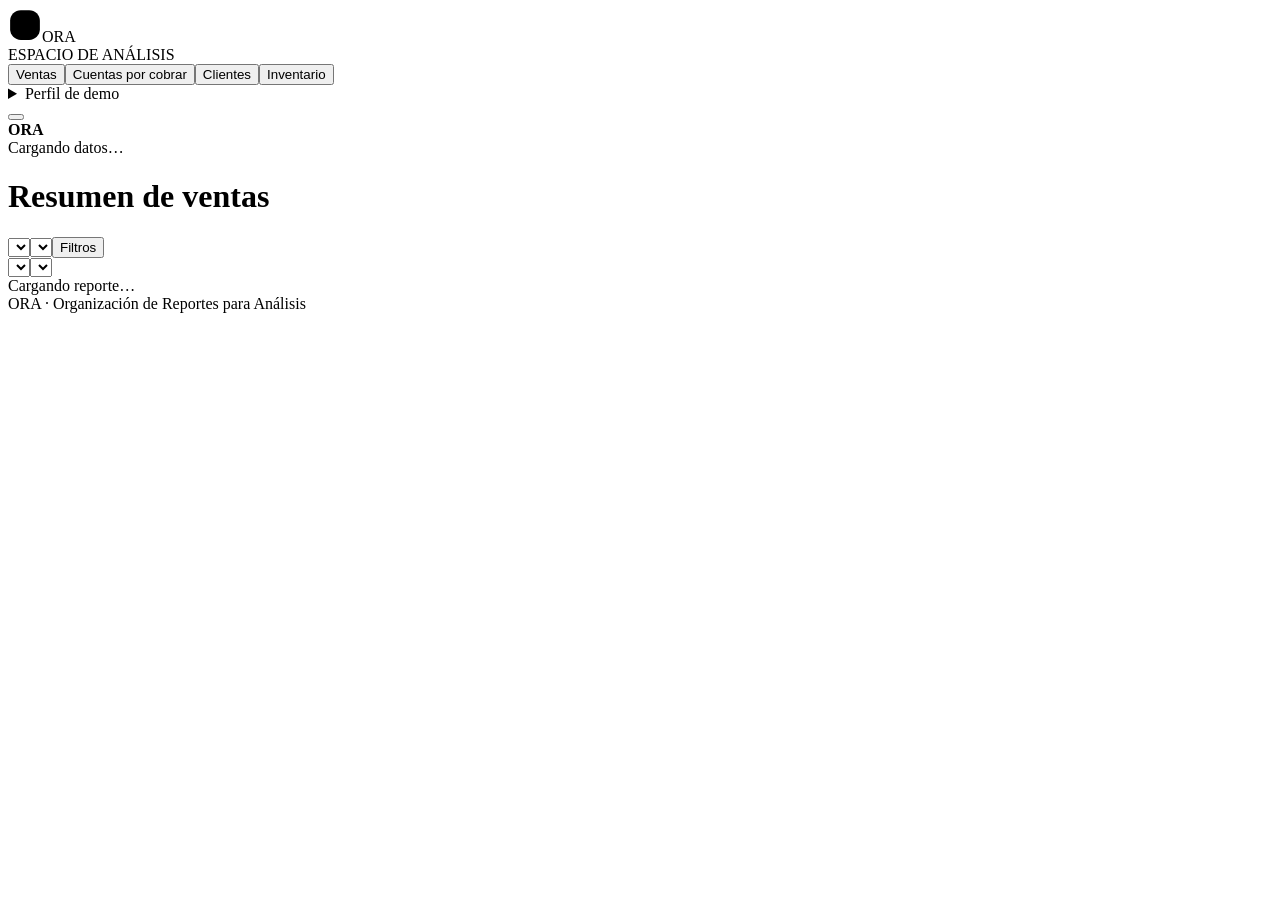
==== web/index.html @ eeb222b1 "Give ORA an identity: Ora, the analyst, with her own section - Ora's face (the ORA mark as a charact" ====
<!doctype html>
<html lang="es"><head><meta charset="utf-8"><meta name="viewport" content="width=device-width, initial-scale=1"><meta name="theme-color" content="#fbf8f4"><title>Ventas · ORA</title><link rel="stylesheet" href="/style.css"><link rel="icon" href="/icon.svg" type="image/svg+xml"><link rel="manifest" href="/manifest.webmanifest"><script src="/boot.js"></script></head>
<body><aside id="sidebar"><div class="brand"><svg class="ora-face" width="34" height="34" viewBox="0 0 64 64" aria-hidden="true"><rect class="ora-head" x="4" y="4" width="56" height="56" rx="20"/><circle class="ora-cheek" cx="15" cy="39" r="4.5"/><circle class="ora-cheek" cx="49" cy="39" r="4.5"/><g class="ora-eyes"><ellipse cx="24" cy="28" rx="4.6" ry="6.2"/><ellipse cx="40" cy="28" rx="4.6" ry="6.2"/></g><path class="ora-mouth" d="M23 40.5q9 8 18 0"/></svg>ORA</div><div class="nav-title">ESPACIO DE ANÁLISIS</div><nav aria-label="Reportes"><button data-module="sales"><i data-icon="chart"></i>Ventas</button><button data-module="ar"><i data-icon="wallet"></i>Cuentas por cobrar</button><button data-module="clients"><i data-icon="users"></i>Clientes</button><button data-module="inventory"><i data-icon="box"></i>Inventario</button><button data-section="ora" hidden><svg class="ora-face" width="19" height="19" viewBox="0 0 64 64" aria-hidden="true"><rect class="ora-head" x="4" y="4" width="56" height="56" rx="20"/><circle class="ora-cheek" cx="15" cy="39" r="4.5"/><circle class="ora-cheek" cx="49" cy="39" r="4.5"/><g class="ora-eyes"><ellipse cx="24" cy="28" rx="4.6" ry="6.2"/><ellipse cx="40" cy="28" rx="4.6" ry="6.2"/></g><path class="ora-mouth" d="M23 40.5q9 8 18 0"/></svg>Ora</button></nav><div class="aside-foot"><div class="rings" aria-hidden="true"></div><details id="accountMenu"><summary aria-label="Menú de usuario"><i data-icon="user"></i><span>Perfil de demo</span></summary><div class="profile-menu"><button id="openAppearance">Apariencia</button><button id="openTour">Recorrido guiado</button><form id="logout" method="post" action="/logout" hidden><button>Cerrar sesión</button></form></div></details></div></aside>
<dialog id="mobileNav" aria-label="Navegación"><button id="navClose" aria-label="Cerrar menú"></button></dialog><main><header><button id="navOpen" aria-label="Abrir menú lateral"></button><div class="company"><span class="avatar"><i data-icon="building"></i></span><strong id="company">ORA</strong><span class="badge"></span></div><div class="account"><span class="sync" id="sync" role="status">Cargando datos…</span></div></header>
<div class="page"><div id="tourOffer" hidden><span>Conoce los reportes de tu plan</span><button id="tourStart">Iniciar recorrido</button><button id="tourDismiss">Omitir</button></div><h1 id="title">Resumen de ventas</h1><p class="subtitle" id="subtitle"></p>
<div class="filters"><label><i data-icon="calendar"></i><select id="period" aria-label="Período"></select></label><label><select id="currency" aria-label="Moneda"></select></label><button id="filterToggle" aria-controls="secondaryFilters" aria-expanded="false">Filtros <span id="filterCount"></span></button><div id="secondaryFilters"><label><i data-icon="pin"></i><select id="branch" aria-label="Sucursal"></select></label><label hidden><select id="seller" aria-label="Vendedor"></select></label><label hidden><select id="zone" aria-label="Zona"></select></label><label id="prodLabel"><select id="product" aria-label="Producto"></select></label><label hidden><select id="statementCustomer" aria-label="Cliente del estado de cuenta"></select></label><label hidden><select id="warehouse" aria-label="Almacén"></select></label><label hidden><select id="category" aria-label="Categoría"></select></label><label hidden><select id="stockProduct" aria-label="Producto de inventario"></select></label></div></div>
<div class="report-bar" id="reportBar" hidden><div class="report-tabs" role="group" aria-label="Vista del reporte"></div><div id="viewExport"></div></div>
<div id="docFilters" class="doc-filters" hidden><label>Buscar documento o cliente<input type="search" id="docSearch" placeholder="Número o nombre"></label><label>Desde<input type="date" id="docFrom"></label><label>Hasta<input type="date" id="docUntil"></label><label>Tipo<select id="docType"><option value="">Todos</option><option value="invoice">Factura</option><option value="credit">Nota de crédito</option></select></label></div>
<div id="restockControls" class="doc-filters" hidden><label>Período de consumo<select id="demandMonths" aria-label="Período de consumo"><option value="1">1 mes</option><option value="2">2 meses</option><option value="3">3 meses</option></select></label><label>Plazo de entrega (días)<input id="leadDays" type="number" min="0" max="365" step="1" placeholder="Según producto"></label><label>Seguridad (unidades)<input id="safetyUnits" type="number" min="0" max="10000000" step="1" placeholder="Según producto"></label><label>Prioridad<select id="stockPriority"><option value="">Todas</option><option>Prioritario</option><option>Revisar pronto</option><option>Sin urgencia</option><option>Datos insuficientes</option></select></label></div><section id="dashboard" aria-label="Indicadores del reporte"><div class="loader" role="status"><span></span>Cargando reporte…</div></section><footer>ORA · Organización de Reportes para Análisis <span></span></footer></div><section id="oraView" hidden aria-labelledby="oraTitle"><header class="ora-head-bar"><span class="ora-avatar"><svg class="ora-face" width="52" height="52" viewBox="0 0 64 64" aria-hidden="true"><rect class="ora-head" x="4" y="4" width="56" height="56" rx="20"/><circle class="ora-cheek" cx="15" cy="39" r="4.5"/><circle class="ora-cheek" cx="49" cy="39" r="4.5"/><g class="ora-eyes"><ellipse cx="24" cy="28" rx="4.6" ry="6.2"/><ellipse cx="40" cy="28" rx="4.6" ry="6.2"/></g><path class="ora-mouth" d="M23 40.5q9 8 18 0"/></svg></span><div><h1 id="oraTitle">Ora</h1><p>Tu analista. Lee tu ERP en vivo y te muestra de dónde sale cada cifra.</p></div><span class="ora-period" id="oraPeriod"></span><button type="button" id="oraReset" class="secondary">Nueva conversación</button></header><div id="agentLog" class="ora-log" aria-live="polite"></div><div id="agentAttached"></div><form id="agentForm"><label class="agent-attach" title="Adjuntar PDF, imagen, Excel o CSV"><input type="file" id="agentFiles" multiple accept=".pdf,.png,.jpg,.jpeg,.webp,.csv,.txt,.xlsx" class="visually-hidden"><i data-icon="clip"></i><span class="visually-hidden">Adjuntar archivo</span></label><label for="agentInput" class="visually-hidden">Tu pregunta para Ora</label><textarea id="agentInput" rows="1" maxlength="2000" placeholder="Escribe tu pregunta para Ora"></textarea><button id="agentSend">Enviar</button></form></section></main>
<dialog id="detail" aria-labelledby="dt"><div class="dialog-head"><div><small id="detailKind">DOCUMENTOS DE RESPALDO</small><h2 id="dt"></h2></div><button id="close" aria-label="Cerrar detalle"></button></div><div id="detailBody"></div></dialog>
<dialog id="appearance" aria-labelledby="appearanceTitle"><div class="dialog-head"><h2 id="appearanceTitle">Apariencia</h2><button id="closeAppearance" aria-label="Cerrar apariencia"></button></div><p>Paleta del portal</p><div id="palettes"></div><label class="accent-input">Color de acento <input type="color" id="accent"></label><p id="contrast" role="status"></p><button class="secondary" id="resetTheme">Restablecer Mango</button></dialog>
<dialog id="tour" aria-label="Recorrido guiado"><div id="tourSpot" aria-hidden="true"></div><div id="tourCard"><div id="tourCourses"><h2>Recorrido guiado</h2><div id="courseList"></div><button id="tourCancel">Cerrar</button></div><div id="tourSteps"><div aria-live="polite" aria-atomic="true"><small id="tourCount"></small><h2 id="tourTitle"></h2><p id="tourText"></p></div><div class="tour-actions"><button id="tourSkip">Omitir</button><button id="tourPrev">Anterior</button><button id="tourNext">Siguiente</button></div></div></div></dialog><script type="module" src="/portal.js"></script><script type="module" src="/agent.js"></script></body></html>
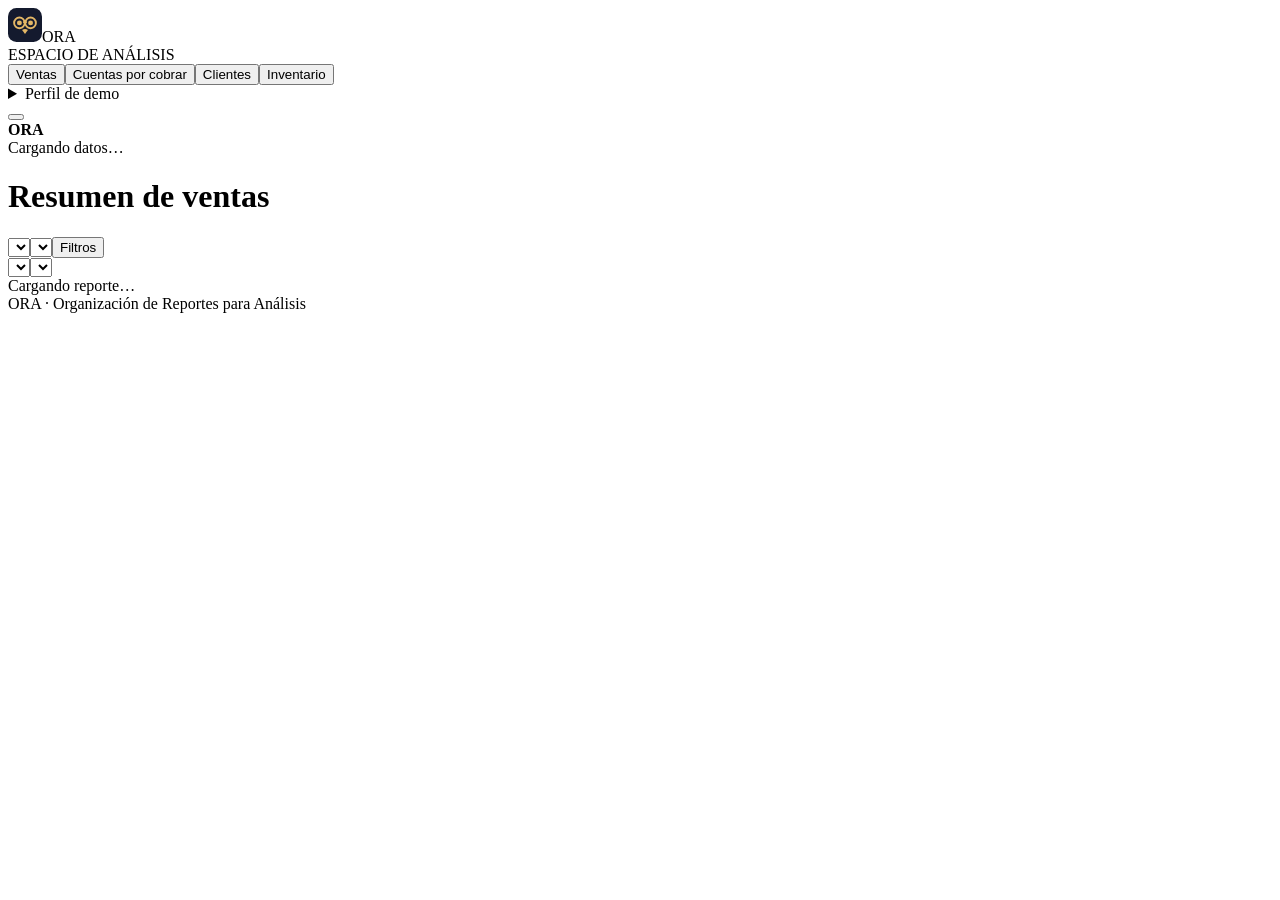
==== commit a87c9a85: "Make Ora an owl and dress ORA in a midnight theme - Ora is now an owl analyst generated with Higgsfi" ====
--- a/web/index.html
+++ b/web/index.html
@@ -1,12 +1,12 @@
 <!doctype html>
-<html lang="es"><head><meta charset="utf-8"><meta name="viewport" content="width=device-width, initial-scale=1"><meta name="theme-color" content="#fbf8f4"><title>Ventas · ORA</title><link rel="stylesheet" href="/style.css"><link rel="icon" href="/icon.svg" type="image/svg+xml"><link rel="manifest" href="/manifest.webmanifest"><script src="/boot.js"></script></head>
-<body><aside id="sidebar"><div class="brand"><svg class="ora-face" width="34" height="34" viewBox="0 0 64 64" aria-hidden="true"><rect class="ora-head" x="4" y="4" width="56" height="56" rx="20"/><circle class="ora-cheek" cx="15" cy="39" r="4.5"/><circle class="ora-cheek" cx="49" cy="39" r="4.5"/><g class="ora-eyes"><ellipse cx="24" cy="28" rx="4.6" ry="6.2"/><ellipse cx="40" cy="28" rx="4.6" ry="6.2"/></g><path class="ora-mouth" d="M23 40.5q9 8 18 0"/></svg>ORA</div><div class="nav-title">ESPACIO DE ANÁLISIS</div><nav aria-label="Reportes"><button data-module="sales"><i data-icon="chart"></i>Ventas</button><button data-module="ar"><i data-icon="wallet"></i>Cuentas por cobrar</button><button data-module="clients"><i data-icon="users"></i>Clientes</button><button data-module="inventory"><i data-icon="box"></i>Inventario</button><button data-section="ora" hidden><svg class="ora-face" width="19" height="19" viewBox="0 0 64 64" aria-hidden="true"><rect class="ora-head" x="4" y="4" width="56" height="56" rx="20"/><circle class="ora-cheek" cx="15" cy="39" r="4.5"/><circle class="ora-cheek" cx="49" cy="39" r="4.5"/><g class="ora-eyes"><ellipse cx="24" cy="28" rx="4.6" ry="6.2"/><ellipse cx="40" cy="28" rx="4.6" ry="6.2"/></g><path class="ora-mouth" d="M23 40.5q9 8 18 0"/></svg>Ora</button></nav><div class="aside-foot"><div class="rings" aria-hidden="true"></div><details id="accountMenu"><summary aria-label="Menú de usuario"><i data-icon="user"></i><span>Perfil de demo</span></summary><div class="profile-menu"><button id="openAppearance">Apariencia</button><button id="openTour">Recorrido guiado</button><form id="logout" method="post" action="/logout" hidden><button>Cerrar sesión</button></form></div></details></div></aside>
+<html lang="es"><head><meta charset="utf-8"><meta name="viewport" content="width=device-width, initial-scale=1"><meta name="theme-color" content="#0f1220"><title>Ventas · ORA</title><link rel="stylesheet" href="/style.css"><link rel="icon" href="/icon.svg" type="image/svg+xml"><link rel="manifest" href="/manifest.webmanifest"><script src="/boot.js"></script></head>
+<body><aside id="sidebar"><div class="brand"><svg class="ora-mark" width="34" height="34" viewBox="0 0 64 64" aria-hidden="true"><rect width="64" height="64" rx="16" fill="#141a2e"/><circle cx="21.5" cy="28" r="10" fill="none" stroke="#e3b766" stroke-width="3.6"/><circle cx="42.5" cy="28" r="10" fill="none" stroke="#e3b766" stroke-width="3.6"/><path d="M29.5 26.5q2.5-2 5 0" fill="none" stroke="#e3b766" stroke-width="3" stroke-linecap="round"/><circle cx="21.5" cy="28" r="4.6" fill="#e3b766"/><circle cx="42.5" cy="28" r="4.6" fill="#e3b766"/><path d="M26.5 41.5q5.5-3.6 11 0L32 49z" fill="#e3b766"/></svg>ORA</div><div class="nav-title">ESPACIO DE ANÁLISIS</div><nav aria-label="Reportes"><button data-module="sales"><i data-icon="chart"></i>Ventas</button><button data-module="ar"><i data-icon="wallet"></i>Cuentas por cobrar</button><button data-module="clients"><i data-icon="users"></i>Clientes</button><button data-module="inventory"><i data-icon="box"></i>Inventario</button><button data-section="ora" hidden><img class="ora-face" src="/ora/ora-128.webp" width="19" height="19" alt="" decoding="async">Ora</button></nav><div class="aside-foot"><div class="rings" aria-hidden="true"></div><details id="accountMenu"><summary aria-label="Menú de usuario"><i data-icon="user"></i><span>Perfil de demo</span></summary><div class="profile-menu"><button id="openAppearance">Apariencia</button><button id="openTour">Recorrido guiado</button><form id="logout" method="post" action="/logout" hidden><button>Cerrar sesión</button></form></div></details></div></aside>
 <dialog id="mobileNav" aria-label="Navegación"><button id="navClose" aria-label="Cerrar menú"></button></dialog><main><header><button id="navOpen" aria-label="Abrir menú lateral"></button><div class="company"><span class="avatar"><i data-icon="building"></i></span><strong id="company">ORA</strong><span class="badge"></span></div><div class="account"><span class="sync" id="sync" role="status">Cargando datos…</span></div></header>
 <div class="page"><div id="tourOffer" hidden><span>Conoce los reportes de tu plan</span><button id="tourStart">Iniciar recorrido</button><button id="tourDismiss">Omitir</button></div><h1 id="title">Resumen de ventas</h1><p class="subtitle" id="subtitle"></p>
 <div class="filters"><label><i data-icon="calendar"></i><select id="period" aria-label="Período"></select></label><label><select id="currency" aria-label="Moneda"></select></label><button id="filterToggle" aria-controls="secondaryFilters" aria-expanded="false">Filtros <span id="filterCount"></span></button><div id="secondaryFilters"><label><i data-icon="pin"></i><select id="branch" aria-label="Sucursal"></select></label><label hidden><select id="seller" aria-label="Vendedor"></select></label><label hidden><select id="zone" aria-label="Zona"></select></label><label id="prodLabel"><select id="product" aria-label="Producto"></select></label><label hidden><select id="statementCustomer" aria-label="Cliente del estado de cuenta"></select></label><label hidden><select id="warehouse" aria-label="Almacén"></select></label><label hidden><select id="category" aria-label="Categoría"></select></label><label hidden><select id="stockProduct" aria-label="Producto de inventario"></select></label></div></div>
 <div class="report-bar" id="reportBar" hidden><div class="report-tabs" role="group" aria-label="Vista del reporte"></div><div id="viewExport"></div></div>
 <div id="docFilters" class="doc-filters" hidden><label>Buscar documento o cliente<input type="search" id="docSearch" placeholder="Número o nombre"></label><label>Desde<input type="date" id="docFrom"></label><label>Hasta<input type="date" id="docUntil"></label><label>Tipo<select id="docType"><option value="">Todos</option><option value="invoice">Factura</option><option value="credit">Nota de crédito</option></select></label></div>
-<div id="restockControls" class="doc-filters" hidden><label>Período de consumo<select id="demandMonths" aria-label="Período de consumo"><option value="1">1 mes</option><option value="2">2 meses</option><option value="3">3 meses</option></select></label><label>Plazo de entrega (días)<input id="leadDays" type="number" min="0" max="365" step="1" placeholder="Según producto"></label><label>Seguridad (unidades)<input id="safetyUnits" type="number" min="0" max="10000000" step="1" placeholder="Según producto"></label><label>Prioridad<select id="stockPriority"><option value="">Todas</option><option>Prioritario</option><option>Revisar pronto</option><option>Sin urgencia</option><option>Datos insuficientes</option></select></label></div><section id="dashboard" aria-label="Indicadores del reporte"><div class="loader" role="status"><span></span>Cargando reporte…</div></section><footer>ORA · Organización de Reportes para Análisis <span></span></footer></div><section id="oraView" hidden aria-labelledby="oraTitle"><header class="ora-head-bar"><span class="ora-avatar"><svg class="ora-face" width="52" height="52" viewBox="0 0 64 64" aria-hidden="true"><rect class="ora-head" x="4" y="4" width="56" height="56" rx="20"/><circle class="ora-cheek" cx="15" cy="39" r="4.5"/><circle class="ora-cheek" cx="49" cy="39" r="4.5"/><g class="ora-eyes"><ellipse cx="24" cy="28" rx="4.6" ry="6.2"/><ellipse cx="40" cy="28" rx="4.6" ry="6.2"/></g><path class="ora-mouth" d="M23 40.5q9 8 18 0"/></svg></span><div><h1 id="oraTitle">Ora</h1><p>Tu analista. Lee tu ERP en vivo y te muestra de dónde sale cada cifra.</p></div><span class="ora-period" id="oraPeriod"></span><button type="button" id="oraReset" class="secondary">Nueva conversación</button></header><div id="agentLog" class="ora-log" aria-live="polite"></div><div id="agentAttached"></div><form id="agentForm"><label class="agent-attach" title="Adjuntar PDF, imagen, Excel o CSV"><input type="file" id="agentFiles" multiple accept=".pdf,.png,.jpg,.jpeg,.webp,.csv,.txt,.xlsx" class="visually-hidden"><i data-icon="clip"></i><span class="visually-hidden">Adjuntar archivo</span></label><label for="agentInput" class="visually-hidden">Tu pregunta para Ora</label><textarea id="agentInput" rows="1" maxlength="2000" placeholder="Escribe tu pregunta para Ora"></textarea><button id="agentSend">Enviar</button></form></section></main>
+<div id="restockControls" class="doc-filters" hidden><label>Período de consumo<select id="demandMonths" aria-label="Período de consumo"><option value="1">1 mes</option><option value="2">2 meses</option><option value="3">3 meses</option></select></label><label>Plazo de entrega (días)<input id="leadDays" type="number" min="0" max="365" step="1" placeholder="Según producto"></label><label>Seguridad (unidades)<input id="safetyUnits" type="number" min="0" max="10000000" step="1" placeholder="Según producto"></label><label>Prioridad<select id="stockPriority"><option value="">Todas</option><option>Prioritario</option><option>Revisar pronto</option><option>Sin urgencia</option><option>Datos insuficientes</option></select></label></div><section id="dashboard" aria-label="Indicadores del reporte"><div class="loader" role="status"><span></span>Cargando reporte…</div></section><footer>ORA · Organización de Reportes para Análisis <span></span></footer></div><section id="oraView" hidden aria-labelledby="oraTitle"><header class="ora-head-bar"><span class="ora-avatar"><img class="ora-face" src="/ora/ora-128.webp" width="52" height="52" alt="" decoding="async"></span><div><h1 id="oraTitle">Ora</h1><p>Tu analista. Lee tu ERP en vivo y te muestra de dónde sale cada cifra.</p></div><span class="ora-period" id="oraPeriod"></span><button type="button" id="oraReset" class="secondary">Nueva conversación</button></header><div id="agentLog" class="ora-log" aria-live="polite"></div><div id="agentAttached"></div><form id="agentForm"><label class="agent-attach" title="Adjuntar PDF, imagen, Excel o CSV"><input type="file" id="agentFiles" multiple accept=".pdf,.png,.jpg,.jpeg,.webp,.csv,.txt,.xlsx" class="visually-hidden"><i data-icon="clip"></i><span class="visually-hidden">Adjuntar archivo</span></label><label for="agentInput" class="visually-hidden">Tu pregunta para Ora</label><textarea id="agentInput" rows="1" maxlength="2000" placeholder="Escribe tu pregunta para Ora"></textarea><button id="agentSend">Enviar</button></form></section></main>
 <dialog id="detail" aria-labelledby="dt"><div class="dialog-head"><div><small id="detailKind">DOCUMENTOS DE RESPALDO</small><h2 id="dt"></h2></div><button id="close" aria-label="Cerrar detalle"></button></div><div id="detailBody"></div></dialog>
-<dialog id="appearance" aria-labelledby="appearanceTitle"><div class="dialog-head"><h2 id="appearanceTitle">Apariencia</h2><button id="closeAppearance" aria-label="Cerrar apariencia"></button></div><p>Paleta del portal</p><div id="palettes"></div><label class="accent-input">Color de acento <input type="color" id="accent"></label><p id="contrast" role="status"></p><button class="secondary" id="resetTheme">Restablecer Mango</button></dialog>
+<dialog id="appearance" aria-labelledby="appearanceTitle"><div class="dialog-head"><h2 id="appearanceTitle">Apariencia</h2><button id="closeAppearance" aria-label="Cerrar apariencia"></button></div><p>Paleta del portal</p><div id="palettes"></div><label class="accent-input">Color de acento <input type="color" id="accent"></label><p id="contrast" role="status"></p><button class="secondary" id="resetTheme">Restablecer Medianoche</button></dialog>
 <dialog id="tour" aria-label="Recorrido guiado"><div id="tourSpot" aria-hidden="true"></div><div id="tourCard"><div id="tourCourses"><h2>Recorrido guiado</h2><div id="courseList"></div><button id="tourCancel">Cerrar</button></div><div id="tourSteps"><div aria-live="polite" aria-atomic="true"><small id="tourCount"></small><h2 id="tourTitle"></h2><p id="tourText"></p></div><div class="tour-actions"><button id="tourSkip">Omitir</button><button id="tourPrev">Anterior</button><button id="tourNext">Siguiente</button></div></div></div></dialog><script type="module" src="/portal.js"></script><script type="module" src="/agent.js"></script></body></html>
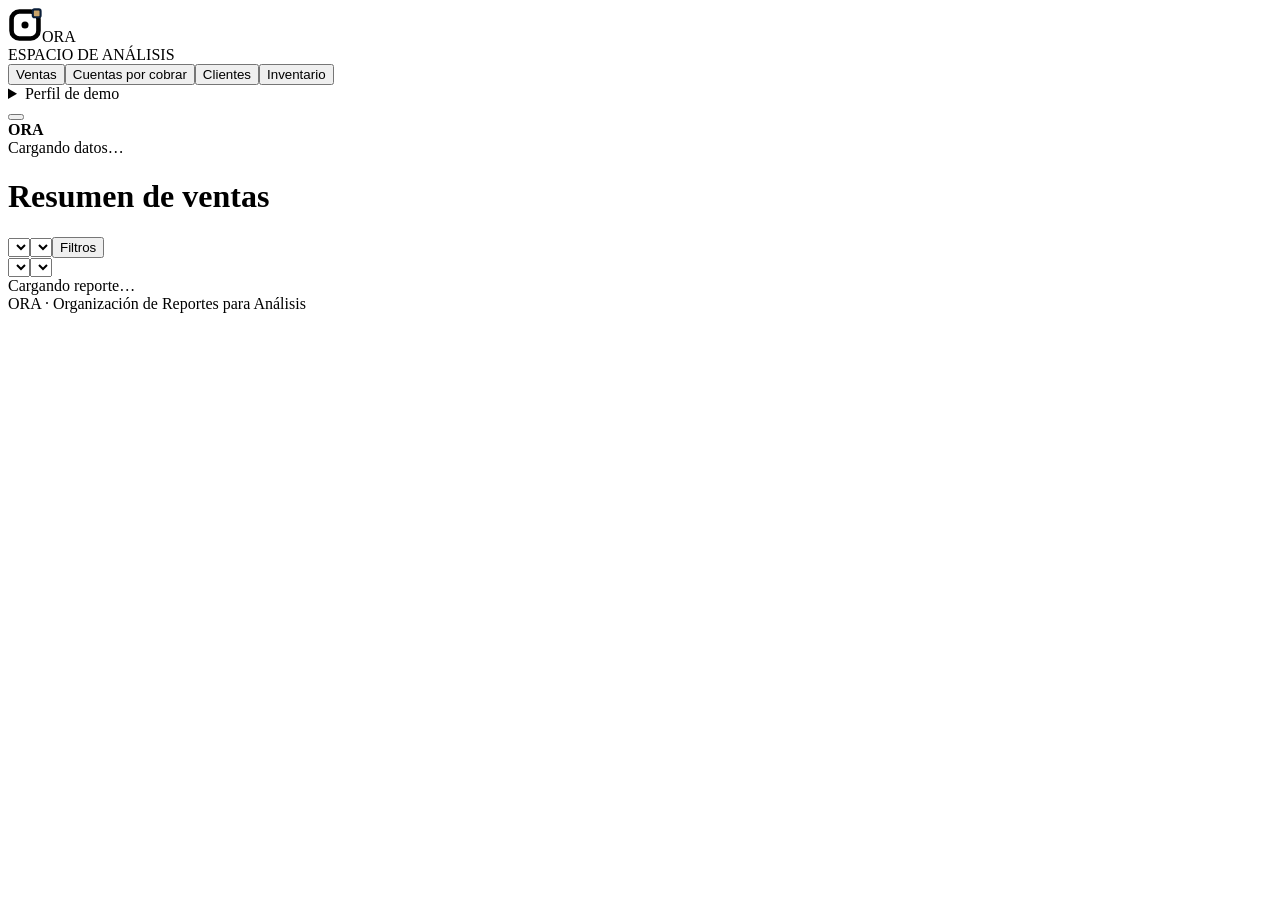
==== commit 47fdf854: "Bring back the ORA mark, set the interface in Geist and drop the owl - Geist (OFL, self-hosted varia" ====
--- a/web/index.html
+++ b/web/index.html
@@ -1,12 +1,12 @@
 <!doctype html>
-<html lang="es"><head><meta charset="utf-8"><meta name="viewport" content="width=device-width, initial-scale=1"><meta name="theme-color" content="#0f1220"><title>Ventas · ORA</title><link rel="stylesheet" href="/style.css"><link rel="icon" href="/icon.svg" type="image/svg+xml"><link rel="manifest" href="/manifest.webmanifest"><script src="/boot.js"></script></head>
-<body><aside id="sidebar"><div class="brand"><svg class="ora-mark" width="34" height="34" viewBox="0 0 64 64" aria-hidden="true"><rect width="64" height="64" rx="16" fill="#141a2e"/><circle cx="21.5" cy="28" r="10" fill="none" stroke="#e3b766" stroke-width="3.6"/><circle cx="42.5" cy="28" r="10" fill="none" stroke="#e3b766" stroke-width="3.6"/><path d="M29.5 26.5q2.5-2 5 0" fill="none" stroke="#e3b766" stroke-width="3" stroke-linecap="round"/><circle cx="21.5" cy="28" r="4.6" fill="#e3b766"/><circle cx="42.5" cy="28" r="4.6" fill="#e3b766"/><path d="M26.5 41.5q5.5-3.6 11 0L32 49z" fill="#e3b766"/></svg>ORA</div><div class="nav-title">ESPACIO DE ANÁLISIS</div><nav aria-label="Reportes"><button data-module="sales"><i data-icon="chart"></i>Ventas</button><button data-module="ar"><i data-icon="wallet"></i>Cuentas por cobrar</button><button data-module="clients"><i data-icon="users"></i>Clientes</button><button data-module="inventory"><i data-icon="box"></i>Inventario</button><button data-section="ora" hidden><img class="ora-face" src="/ora/ora-128.webp" width="19" height="19" alt="" decoding="async">Ora</button></nav><div class="aside-foot"><div class="rings" aria-hidden="true"></div><details id="accountMenu"><summary aria-label="Menú de usuario"><i data-icon="user"></i><span>Perfil de demo</span></summary><div class="profile-menu"><button id="openAppearance">Apariencia</button><button id="openTour">Recorrido guiado</button><form id="logout" method="post" action="/logout" hidden><button>Cerrar sesión</button></form></div></details></div></aside>
+<html lang="es"><head><meta charset="utf-8"><meta name="viewport" content="width=device-width, initial-scale=1"><meta name="theme-color" content="#0b1f3a"><title>Ventas · ORA</title><link rel="stylesheet" href="/style.css"><link rel="icon" href="/icon.svg" type="image/svg+xml"><link rel="manifest" href="/manifest.webmanifest"><script src="/boot.js"></script></head>
+<body><aside id="sidebar"><div class="brand"><svg class="ora-mark" width="34" height="34" viewBox="0 0 48 48" aria-hidden="true"><rect x="5" y="5" width="38" height="38" rx="11" fill="none" stroke="currentColor" stroke-width="6.5"/><circle cx="24" cy="24" r="5" fill="currentColor"/><rect x="35" y="2" width="11" height="11" rx="2.5" fill="#c9a46a" stroke="var(--side,#0b1f3a)" stroke-width="3"/></svg>ORA</div><div class="nav-title">ESPACIO DE ANÁLISIS</div><nav aria-label="Reportes"><button data-module="sales"><i data-icon="chart"></i>Ventas</button><button data-module="ar"><i data-icon="wallet"></i>Cuentas por cobrar</button><button data-module="clients"><i data-icon="users"></i>Clientes</button><button data-module="inventory"><i data-icon="box"></i>Inventario</button><button data-section="ora" hidden><span class="ora-face mark" style="width:19px;height:19px" aria-hidden="true"><svg viewBox="0 0 48 48"><rect x="7" y="7" width="34" height="34" rx="10" fill="none" stroke="currentColor" stroke-width="5.5"/><circle cx="24" cy="24" r="4.5" fill="currentColor"/><rect class="corner" x="33" y="4" width="11" height="11" rx="2.5"/></svg></span>Ora</button></nav><div class="aside-foot"><div class="rings" aria-hidden="true"></div><details id="accountMenu"><summary aria-label="Menú de usuario"><i data-icon="user"></i><span>Perfil de demo</span></summary><div class="profile-menu"><button id="openAppearance">Apariencia</button><button id="openTour">Recorrido guiado</button><form id="logout" method="post" action="/logout" hidden><button>Cerrar sesión</button></form></div></details></div></aside>
 <dialog id="mobileNav" aria-label="Navegación"><button id="navClose" aria-label="Cerrar menú"></button></dialog><main><header><button id="navOpen" aria-label="Abrir menú lateral"></button><div class="company"><span class="avatar"><i data-icon="building"></i></span><strong id="company">ORA</strong><span class="badge"></span></div><div class="account"><span class="sync" id="sync" role="status">Cargando datos…</span></div></header>
 <div class="page"><div id="tourOffer" hidden><span>Conoce los reportes de tu plan</span><button id="tourStart">Iniciar recorrido</button><button id="tourDismiss">Omitir</button></div><h1 id="title">Resumen de ventas</h1><p class="subtitle" id="subtitle"></p>
 <div class="filters"><label><i data-icon="calendar"></i><select id="period" aria-label="Período"></select></label><label><select id="currency" aria-label="Moneda"></select></label><button id="filterToggle" aria-controls="secondaryFilters" aria-expanded="false">Filtros <span id="filterCount"></span></button><div id="secondaryFilters"><label><i data-icon="pin"></i><select id="branch" aria-label="Sucursal"></select></label><label hidden><select id="seller" aria-label="Vendedor"></select></label><label hidden><select id="zone" aria-label="Zona"></select></label><label id="prodLabel"><select id="product" aria-label="Producto"></select></label><label hidden><select id="statementCustomer" aria-label="Cliente del estado de cuenta"></select></label><label hidden><select id="warehouse" aria-label="Almacén"></select></label><label hidden><select id="category" aria-label="Categoría"></select></label><label hidden><select id="stockProduct" aria-label="Producto de inventario"></select></label></div></div>
 <div class="report-bar" id="reportBar" hidden><div class="report-tabs" role="group" aria-label="Vista del reporte"></div><div id="viewExport"></div></div>
 <div id="docFilters" class="doc-filters" hidden><label>Buscar documento o cliente<input type="search" id="docSearch" placeholder="Número o nombre"></label><label>Desde<input type="date" id="docFrom"></label><label>Hasta<input type="date" id="docUntil"></label><label>Tipo<select id="docType"><option value="">Todos</option><option value="invoice">Factura</option><option value="credit">Nota de crédito</option></select></label></div>
-<div id="restockControls" class="doc-filters" hidden><label>Período de consumo<select id="demandMonths" aria-label="Período de consumo"><option value="1">1 mes</option><option value="2">2 meses</option><option value="3">3 meses</option></select></label><label>Plazo de entrega (días)<input id="leadDays" type="number" min="0" max="365" step="1" placeholder="Según producto"></label><label>Seguridad (unidades)<input id="safetyUnits" type="number" min="0" max="10000000" step="1" placeholder="Según producto"></label><label>Prioridad<select id="stockPriority"><option value="">Todas</option><option>Prioritario</option><option>Revisar pronto</option><option>Sin urgencia</option><option>Datos insuficientes</option></select></label></div><section id="dashboard" aria-label="Indicadores del reporte"><div class="loader" role="status"><span></span>Cargando reporte…</div></section><footer>ORA · Organización de Reportes para Análisis <span></span></footer></div><section id="oraView" hidden aria-labelledby="oraTitle"><header class="ora-head-bar"><span class="ora-avatar"><img class="ora-face" src="/ora/ora-128.webp" width="52" height="52" alt="" decoding="async"></span><div><h1 id="oraTitle">Ora</h1><p>Tu analista. Lee tu ERP en vivo y te muestra de dónde sale cada cifra.</p></div><span class="ora-period" id="oraPeriod"></span><button type="button" id="oraReset" class="secondary">Nueva conversación</button></header><div id="agentLog" class="ora-log" aria-live="polite"></div><div id="agentAttached"></div><form id="agentForm"><label class="agent-attach" title="Adjuntar PDF, imagen, Excel o CSV"><input type="file" id="agentFiles" multiple accept=".pdf,.png,.jpg,.jpeg,.webp,.csv,.txt,.xlsx" class="visually-hidden"><i data-icon="clip"></i><span class="visually-hidden">Adjuntar archivo</span></label><label for="agentInput" class="visually-hidden">Tu pregunta para Ora</label><textarea id="agentInput" rows="1" maxlength="2000" placeholder="Escribe tu pregunta para Ora"></textarea><button id="agentSend">Enviar</button></form></section></main>
+<div id="restockControls" class="doc-filters" hidden><label>Período de consumo<select id="demandMonths" aria-label="Período de consumo"><option value="1">1 mes</option><option value="2">2 meses</option><option value="3">3 meses</option></select></label><label>Plazo de entrega (días)<input id="leadDays" type="number" min="0" max="365" step="1" placeholder="Según producto"></label><label>Seguridad (unidades)<input id="safetyUnits" type="number" min="0" max="10000000" step="1" placeholder="Según producto"></label><label>Prioridad<select id="stockPriority"><option value="">Todas</option><option>Prioritario</option><option>Revisar pronto</option><option>Sin urgencia</option><option>Datos insuficientes</option></select></label></div><section id="dashboard" aria-label="Indicadores del reporte"><div class="loader" role="status"><span></span>Cargando reporte…</div></section><footer>ORA · Organización de Reportes para Análisis <span></span></footer></div><section id="oraView" hidden aria-labelledby="oraTitle"><header class="ora-head-bar"><span class="ora-avatar"><span class="ora-face mark" style="width:52px;height:52px" aria-hidden="true"><svg viewBox="0 0 48 48"><rect x="7" y="7" width="34" height="34" rx="10" fill="none" stroke="currentColor" stroke-width="5.5"/><circle cx="24" cy="24" r="4.5" fill="currentColor"/><rect class="corner" x="33" y="4" width="11" height="11" rx="2.5"/></svg></span></span><div><h1 id="oraTitle">Ora</h1><p>Tu analista. Lee tu ERP en vivo y te muestra de dónde sale cada cifra.</p></div><span class="ora-period" id="oraPeriod"></span><button type="button" id="oraReset" class="secondary">Nueva conversación</button></header><div id="agentLog" class="ora-log" aria-live="polite"></div><div id="agentAttached"></div><form id="agentForm"><label class="agent-attach" title="Adjuntar PDF, imagen, Excel o CSV"><input type="file" id="agentFiles" multiple accept=".pdf,.png,.jpg,.jpeg,.webp,.csv,.txt,.xlsx" class="visually-hidden"><i data-icon="clip"></i><span class="visually-hidden">Adjuntar archivo</span></label><label for="agentInput" class="visually-hidden">Tu pregunta para Ora</label><textarea id="agentInput" rows="1" maxlength="2000" placeholder="Escribe tu pregunta para Ora"></textarea><button id="agentSend">Enviar</button></form></section></main>
 <dialog id="detail" aria-labelledby="dt"><div class="dialog-head"><div><small id="detailKind">DOCUMENTOS DE RESPALDO</small><h2 id="dt"></h2></div><button id="close" aria-label="Cerrar detalle"></button></div><div id="detailBody"></div></dialog>
-<dialog id="appearance" aria-labelledby="appearanceTitle"><div class="dialog-head"><h2 id="appearanceTitle">Apariencia</h2><button id="closeAppearance" aria-label="Cerrar apariencia"></button></div><p>Paleta del portal</p><div id="palettes"></div><label class="accent-input">Color de acento <input type="color" id="accent"></label><p id="contrast" role="status"></p><button class="secondary" id="resetTheme">Restablecer Medianoche</button></dialog>
+<dialog id="appearance" aria-labelledby="appearanceTitle"><div class="dialog-head"><h2 id="appearanceTitle">Apariencia</h2><button id="closeAppearance" aria-label="Cerrar apariencia"></button></div><p>Modo de color</p><div id="palettes" role="group" aria-label="Modo de color"></div><button class="secondary" id="resetTheme">Usar el del equipo</button></dialog>
 <dialog id="tour" aria-label="Recorrido guiado"><div id="tourSpot" aria-hidden="true"></div><div id="tourCard"><div id="tourCourses"><h2>Recorrido guiado</h2><div id="courseList"></div><button id="tourCancel">Cerrar</button></div><div id="tourSteps"><div aria-live="polite" aria-atomic="true"><small id="tourCount"></small><h2 id="tourTitle"></h2><p id="tourText"></p></div><div class="tour-actions"><button id="tourSkip">Omitir</button><button id="tourPrev">Anterior</button><button id="tourNext">Siguiente</button></div></div></div></dialog><script type="module" src="/portal.js"></script><script type="module" src="/agent.js"></script></body></html>
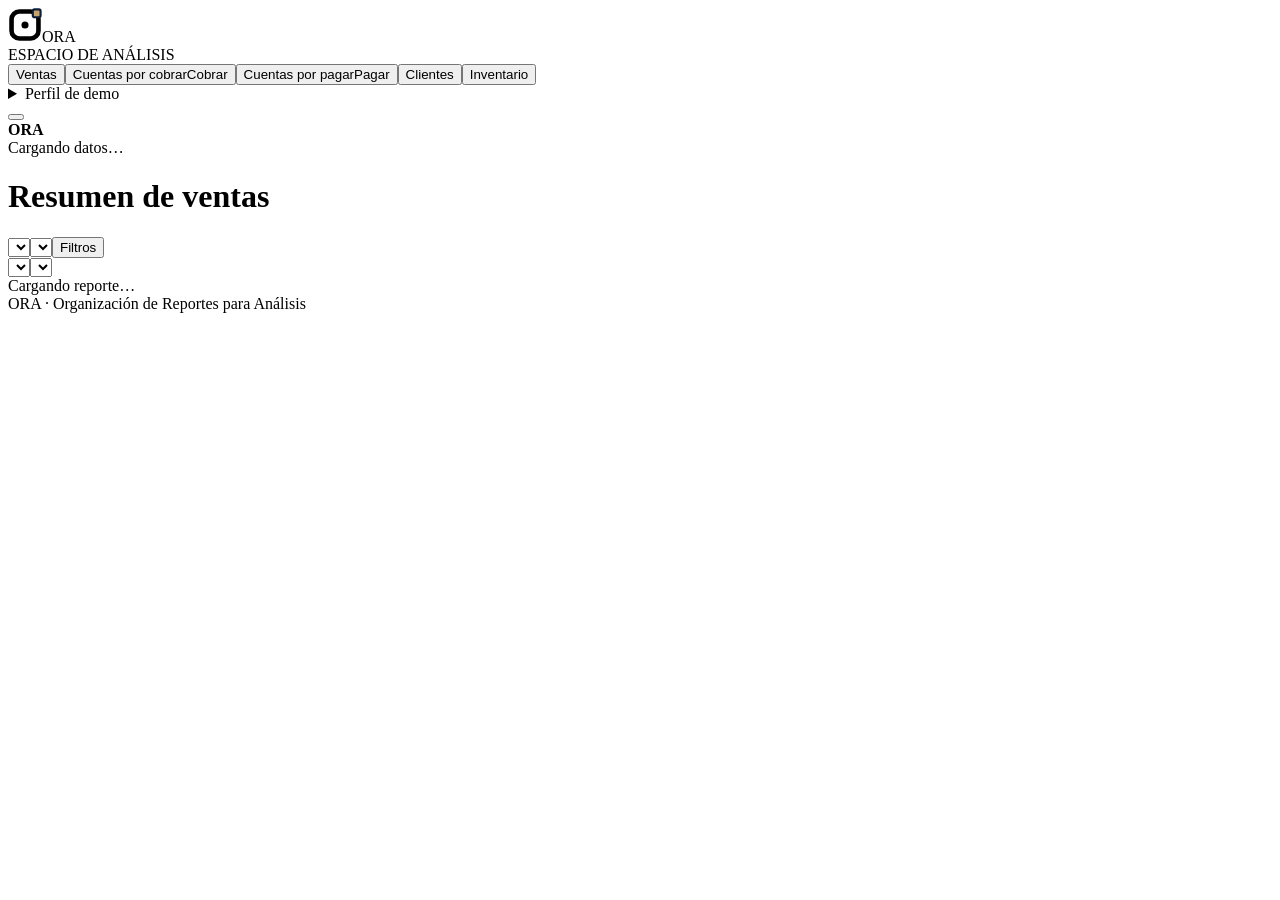
==== commit f82d2076: "Add gross margin and accounts payable to the Gestión plan - Ventas gets a Margen tab (Gestión and Di" ====
--- a/web/index.html
+++ b/web/index.html
@@ -1,6 +1,6 @@
 <!doctype html>
 <html lang="es"><head><meta charset="utf-8"><meta name="viewport" content="width=device-width, initial-scale=1"><meta name="theme-color" content="#0b1f3a"><title>Ventas · ORA</title><link rel="stylesheet" href="/style.css"><link rel="icon" href="/icon.svg" type="image/svg+xml"><link rel="manifest" href="/manifest.webmanifest"><script src="/boot.js"></script></head>
-<body><aside id="sidebar"><div class="brand"><svg class="ora-mark" width="34" height="34" viewBox="0 0 48 48" aria-hidden="true"><rect x="5" y="5" width="38" height="38" rx="11" fill="none" stroke="currentColor" stroke-width="6.5"/><circle cx="24" cy="24" r="5" fill="currentColor"/><rect x="35" y="2" width="11" height="11" rx="2.5" fill="#c9a46a" stroke="var(--side,#0b1f3a)" stroke-width="3"/></svg>ORA</div><div class="nav-title">ESPACIO DE ANÁLISIS</div><nav aria-label="Reportes"><button data-module="sales"><i data-icon="chart"></i>Ventas</button><button data-module="ar"><i data-icon="wallet"></i>Cuentas por cobrar</button><button data-module="clients"><i data-icon="users"></i>Clientes</button><button data-module="inventory"><i data-icon="box"></i>Inventario</button><button data-section="ora" hidden><span class="ora-face mark" style="width:19px;height:19px" aria-hidden="true"><svg viewBox="0 0 48 48"><rect x="7" y="7" width="34" height="34" rx="10" fill="none" stroke="currentColor" stroke-width="5.5"/><circle cx="24" cy="24" r="4.5" fill="currentColor"/><rect class="corner" x="33" y="4" width="11" height="11" rx="2.5"/></svg></span>Ora</button></nav><div class="aside-foot"><div class="rings" aria-hidden="true"></div><details id="accountMenu"><summary aria-label="Menú de usuario"><i data-icon="user"></i><span>Perfil de demo</span></summary><div class="profile-menu"><button id="openAppearance">Apariencia</button><button id="openTour">Recorrido guiado</button><form id="logout" method="post" action="/logout" hidden><button>Cerrar sesión</button></form></div></details></div></aside>
+<body><aside id="sidebar"><div class="brand"><svg class="ora-mark" width="34" height="34" viewBox="0 0 48 48" aria-hidden="true"><rect x="5" y="5" width="38" height="38" rx="11" fill="none" stroke="currentColor" stroke-width="6.5"/><circle cx="24" cy="24" r="5" fill="currentColor"/><rect x="35" y="2" width="11" height="11" rx="2.5" fill="#c9a46a" stroke="var(--side,#0b1f3a)" stroke-width="3"/></svg>ORA</div><div class="nav-title">ESPACIO DE ANÁLISIS</div><nav aria-label="Reportes"><button data-module="sales"><i data-icon="chart"></i>Ventas</button><button data-module="ar"><i data-icon="wallet"></i><span class="nav-long">Cuentas por cobrar</span><span class="nav-short">Cobrar</span></button><button data-module="ap"><i data-icon="invoice"></i><span class="nav-long">Cuentas por pagar</span><span class="nav-short">Pagar</span></button><button data-module="clients"><i data-icon="users"></i>Clientes</button><button data-module="inventory"><i data-icon="box"></i>Inventario</button><button data-section="ora" hidden><span class="ora-face mark" style="width:19px;height:19px" aria-hidden="true"><svg viewBox="0 0 48 48"><rect x="7" y="7" width="34" height="34" rx="10" fill="none" stroke="currentColor" stroke-width="5.5"/><circle cx="24" cy="24" r="4.5" fill="currentColor"/><rect class="corner" x="33" y="4" width="11" height="11" rx="2.5"/></svg></span>Ora</button></nav><div class="aside-foot"><div class="rings" aria-hidden="true"></div><details id="accountMenu"><summary aria-label="Menú de usuario"><i data-icon="user"></i><span>Perfil de demo</span></summary><div class="profile-menu"><button id="openAppearance">Apariencia</button><button id="openTour">Recorrido guiado</button><form id="logout" method="post" action="/logout" hidden><button>Cerrar sesión</button></form></div></details></div></aside>
 <dialog id="mobileNav" aria-label="Navegación"><button id="navClose" aria-label="Cerrar menú"></button></dialog><main><header><button id="navOpen" aria-label="Abrir menú lateral"></button><div class="company"><span class="avatar"><i data-icon="building"></i></span><strong id="company">ORA</strong><span class="badge"></span></div><div class="account"><span class="sync" id="sync" role="status">Cargando datos…</span></div></header>
 <div class="page"><div id="tourOffer" hidden><span>Conoce los reportes de tu plan</span><button id="tourStart">Iniciar recorrido</button><button id="tourDismiss">Omitir</button></div><h1 id="title">Resumen de ventas</h1><p class="subtitle" id="subtitle"></p>
 <div class="filters"><label><i data-icon="calendar"></i><select id="period" aria-label="Período"></select></label><label><select id="currency" aria-label="Moneda"></select></label><button id="filterToggle" aria-controls="secondaryFilters" aria-expanded="false">Filtros <span id="filterCount"></span></button><div id="secondaryFilters"><label><i data-icon="pin"></i><select id="branch" aria-label="Sucursal"></select></label><label hidden><select id="seller" aria-label="Vendedor"></select></label><label hidden><select id="zone" aria-label="Zona"></select></label><label id="prodLabel"><select id="product" aria-label="Producto"></select></label><label hidden><select id="statementCustomer" aria-label="Cliente del estado de cuenta"></select></label><label hidden><select id="warehouse" aria-label="Almacén"></select></label><label hidden><select id="category" aria-label="Categoría"></select></label><label hidden><select id="stockProduct" aria-label="Producto de inventario"></select></label></div></div>
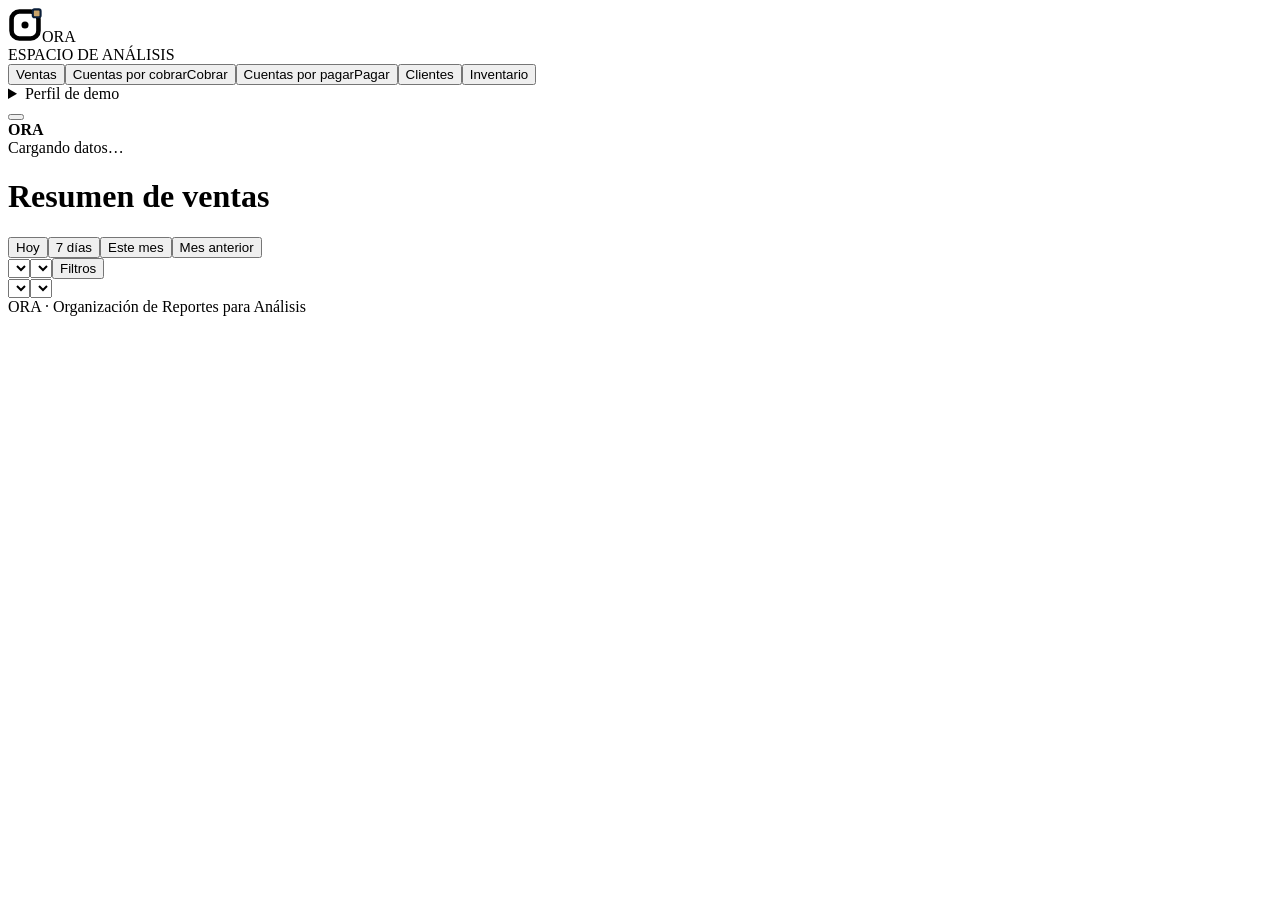
==== commit 6efa01fc: "Add the ora-ui design rules as a project skill and apply them - .claude/skills/ora-ui: fixed interfa" ====
--- a/web/index.html
+++ b/web/index.html
@@ -3,10 +3,10 @@
 <body><aside id="sidebar"><div class="brand"><svg class="ora-mark" width="34" height="34" viewBox="0 0 48 48" aria-hidden="true"><rect x="5" y="5" width="38" height="38" rx="11" fill="none" stroke="currentColor" stroke-width="6.5"/><circle cx="24" cy="24" r="5" fill="currentColor"/><rect x="35" y="2" width="11" height="11" rx="2.5" fill="#c9a46a" stroke="var(--side,#0b1f3a)" stroke-width="3"/></svg>ORA</div><div class="nav-title">ESPACIO DE ANÁLISIS</div><nav aria-label="Reportes"><button data-module="sales"><i data-icon="chart"></i>Ventas</button><button data-module="ar"><i data-icon="wallet"></i><span class="nav-long">Cuentas por cobrar</span><span class="nav-short">Cobrar</span></button><button data-module="ap"><i data-icon="invoice"></i><span class="nav-long">Cuentas por pagar</span><span class="nav-short">Pagar</span></button><button data-module="clients"><i data-icon="users"></i>Clientes</button><button data-module="inventory"><i data-icon="box"></i>Inventario</button><button data-section="ora" hidden><span class="ora-face mark" style="width:19px;height:19px" aria-hidden="true"><svg viewBox="0 0 48 48"><rect x="7" y="7" width="34" height="34" rx="10" fill="none" stroke="currentColor" stroke-width="5.5"/><circle cx="24" cy="24" r="4.5" fill="currentColor"/><rect class="corner" x="33" y="4" width="11" height="11" rx="2.5"/></svg></span>Ora</button></nav><div class="aside-foot"><div class="rings" aria-hidden="true"></div><details id="accountMenu"><summary aria-label="Menú de usuario"><i data-icon="user"></i><span>Perfil de demo</span></summary><div class="profile-menu"><button id="openAppearance">Apariencia</button><button id="openTour">Recorrido guiado</button><form id="logout" method="post" action="/logout" hidden><button>Cerrar sesión</button></form></div></details></div></aside>
 <dialog id="mobileNav" aria-label="Navegación"><button id="navClose" aria-label="Cerrar menú"></button></dialog><main><header><button id="navOpen" aria-label="Abrir menú lateral"></button><div class="company"><span class="avatar"><i data-icon="building"></i></span><strong id="company">ORA</strong><span class="badge"></span></div><div class="account"><span class="sync" id="sync" role="status">Cargando datos…</span></div></header>
 <div class="page"><div id="tourOffer" hidden><span>Conoce los reportes de tu plan</span><button id="tourStart">Iniciar recorrido</button><button id="tourDismiss">Omitir</button></div><h1 id="title">Resumen de ventas</h1><p class="subtitle" id="subtitle"></p>
-<div class="filters"><label><i data-icon="calendar"></i><select id="period" aria-label="Período"></select></label><label><select id="currency" aria-label="Moneda"></select></label><button id="filterToggle" aria-controls="secondaryFilters" aria-expanded="false">Filtros <span id="filterCount"></span></button><div id="secondaryFilters"><label><i data-icon="pin"></i><select id="branch" aria-label="Sucursal"></select></label><label hidden><select id="seller" aria-label="Vendedor"></select></label><label hidden><select id="zone" aria-label="Zona"></select></label><label id="prodLabel"><select id="product" aria-label="Producto"></select></label><label hidden><select id="statementCustomer" aria-label="Cliente del estado de cuenta"></select></label><label hidden><select id="warehouse" aria-label="Almacén"></select></label><label hidden><select id="category" aria-label="Categoría"></select></label><label hidden><select id="stockProduct" aria-label="Producto de inventario"></select></label></div></div>
+<div class="filters"><div class="quick-range" role="group" aria-label="Rango rápido"><button type="button" data-range="today">Hoy</button><button type="button" data-range="7d">7 días</button><button type="button" data-range="month">Este mes</button><button type="button" data-range="prev">Mes anterior</button></div><label><i data-icon="calendar"></i><select id="period" aria-label="Período"></select></label><label><select id="currency" aria-label="Moneda"></select></label><button id="filterToggle" aria-controls="secondaryFilters" aria-expanded="false">Filtros <span id="filterCount"></span></button><div id="secondaryFilters"><label><i data-icon="pin"></i><select id="branch" aria-label="Sucursal"></select></label><label hidden><select id="seller" aria-label="Vendedor"></select></label><label hidden><select id="zone" aria-label="Zona"></select></label><label id="prodLabel"><select id="product" aria-label="Producto"></select></label><label hidden><select id="statementCustomer" aria-label="Cliente del estado de cuenta"></select></label><label hidden><select id="warehouse" aria-label="Almacén"></select></label><label hidden><select id="category" aria-label="Categoría"></select></label><label hidden><select id="stockProduct" aria-label="Producto de inventario"></select></label></div></div>
 <div class="report-bar" id="reportBar" hidden><div class="report-tabs" role="group" aria-label="Vista del reporte"></div><div id="viewExport"></div></div>
 <div id="docFilters" class="doc-filters" hidden><label>Buscar documento o cliente<input type="search" id="docSearch" placeholder="Número o nombre"></label><label>Desde<input type="date" id="docFrom"></label><label>Hasta<input type="date" id="docUntil"></label><label>Tipo<select id="docType"><option value="">Todos</option><option value="invoice">Factura</option><option value="credit">Nota de crédito</option></select></label></div>
-<div id="restockControls" class="doc-filters" hidden><label>Período de consumo<select id="demandMonths" aria-label="Período de consumo"><option value="1">1 mes</option><option value="2">2 meses</option><option value="3">3 meses</option></select></label><label>Plazo de entrega (días)<input id="leadDays" type="number" min="0" max="365" step="1" placeholder="Según producto"></label><label>Seguridad (unidades)<input id="safetyUnits" type="number" min="0" max="10000000" step="1" placeholder="Según producto"></label><label>Prioridad<select id="stockPriority"><option value="">Todas</option><option>Prioritario</option><option>Revisar pronto</option><option>Sin urgencia</option><option>Datos insuficientes</option></select></label></div><section id="dashboard" aria-label="Indicadores del reporte"><div class="loader" role="status"><span></span>Cargando reporte…</div></section><footer>ORA · Organización de Reportes para Análisis <span></span></footer></div><section id="oraView" hidden aria-labelledby="oraTitle"><header class="ora-head-bar"><span class="ora-avatar"><span class="ora-face mark" style="width:52px;height:52px" aria-hidden="true"><svg viewBox="0 0 48 48"><rect x="7" y="7" width="34" height="34" rx="10" fill="none" stroke="currentColor" stroke-width="5.5"/><circle cx="24" cy="24" r="4.5" fill="currentColor"/><rect class="corner" x="33" y="4" width="11" height="11" rx="2.5"/></svg></span></span><div><h1 id="oraTitle">Ora</h1><p>Tu analista. Lee tu ERP en vivo y te muestra de dónde sale cada cifra.</p></div><span class="ora-period" id="oraPeriod"></span><button type="button" id="oraReset" class="secondary">Nueva conversación</button></header><div id="agentLog" class="ora-log" aria-live="polite"></div><div id="agentAttached"></div><form id="agentForm"><label class="agent-attach" title="Adjuntar PDF, imagen, Excel o CSV"><input type="file" id="agentFiles" multiple accept=".pdf,.png,.jpg,.jpeg,.webp,.csv,.txt,.xlsx" class="visually-hidden"><i data-icon="clip"></i><span class="visually-hidden">Adjuntar archivo</span></label><label for="agentInput" class="visually-hidden">Tu pregunta para Ora</label><textarea id="agentInput" rows="1" maxlength="2000" placeholder="Escribe tu pregunta para Ora"></textarea><button id="agentSend">Enviar</button></form></section></main>
+<div id="restockControls" class="doc-filters" hidden><label>Período de consumo<select id="demandMonths" aria-label="Período de consumo"><option value="1">1 mes</option><option value="2">2 meses</option><option value="3">3 meses</option></select></label><label>Plazo de entrega (días)<input id="leadDays" type="number" min="0" max="365" step="1" placeholder="Según producto"></label><label>Seguridad (unidades)<input id="safetyUnits" type="number" min="0" max="10000000" step="1" placeholder="Según producto"></label><label>Prioridad<select id="stockPriority"><option value="">Todas</option><option>Prioritario</option><option>Revisar pronto</option><option>Sin urgencia</option><option>Datos insuficientes</option></select></label></div><section id="dashboard" aria-label="Indicadores del reporte"><div class="skeleton" role="status" aria-label="Cargando reporte"><i class="sk-line"></i><div class="sk-kpis"><i></i><i></i><i></i></div><div class="sk-panels"><i></i><i></i></div><div class="sk-table"><i></i><i></i><i></i><i></i></div></div></section><footer>ORA · Organización de Reportes para Análisis <span></span></footer></div><section id="oraView" hidden aria-labelledby="oraTitle"><header class="ora-head-bar"><span class="ora-avatar"><span class="ora-face mark" style="width:52px;height:52px" aria-hidden="true"><svg viewBox="0 0 48 48"><rect x="7" y="7" width="34" height="34" rx="10" fill="none" stroke="currentColor" stroke-width="5.5"/><circle cx="24" cy="24" r="4.5" fill="currentColor"/><rect class="corner" x="33" y="4" width="11" height="11" rx="2.5"/></svg></span></span><div><h1 id="oraTitle">Ora</h1><p>Tu analista. Lee tu ERP en vivo y te muestra de dónde sale cada cifra.</p></div><span class="ora-period" id="oraPeriod"></span><button type="button" id="oraReset" class="secondary">Nueva conversación</button></header><div id="agentLog" class="ora-log" aria-live="polite"></div><div id="agentAttached"></div><form id="agentForm"><label class="agent-attach" title="Adjuntar PDF, imagen, Excel o CSV"><input type="file" id="agentFiles" multiple accept=".pdf,.png,.jpg,.jpeg,.webp,.csv,.txt,.xlsx" class="visually-hidden"><i data-icon="clip"></i><span class="visually-hidden">Adjuntar archivo</span></label><label for="agentInput" class="visually-hidden">Tu pregunta para Ora</label><textarea id="agentInput" rows="1" maxlength="2000" placeholder="Escribe tu pregunta para Ora"></textarea><button id="agentSend">Enviar</button></form></section></main>
 <dialog id="detail" aria-labelledby="dt"><div class="dialog-head"><div><small id="detailKind">DOCUMENTOS DE RESPALDO</small><h2 id="dt"></h2></div><button id="close" aria-label="Cerrar detalle"></button></div><div id="detailBody"></div></dialog>
 <dialog id="appearance" aria-labelledby="appearanceTitle"><div class="dialog-head"><h2 id="appearanceTitle">Apariencia</h2><button id="closeAppearance" aria-label="Cerrar apariencia"></button></div><p>Modo de color</p><div id="palettes" role="group" aria-label="Modo de color"></div><button class="secondary" id="resetTheme">Usar el del equipo</button></dialog>
 <dialog id="tour" aria-label="Recorrido guiado"><div id="tourSpot" aria-hidden="true"></div><div id="tourCard"><div id="tourCourses"><h2>Recorrido guiado</h2><div id="courseList"></div><button id="tourCancel">Cerrar</button></div><div id="tourSteps"><div aria-live="polite" aria-atomic="true"><small id="tourCount"></small><h2 id="tourTitle"></h2><p id="tourText"></p></div><div class="tour-actions"><button id="tourSkip">Omitir</button><button id="tourPrev">Anterior</button><button id="tourNext">Siguiente</button></div></div></div></dialog><script type="module" src="/portal.js"></script><script type="module" src="/agent.js"></script></body></html>
